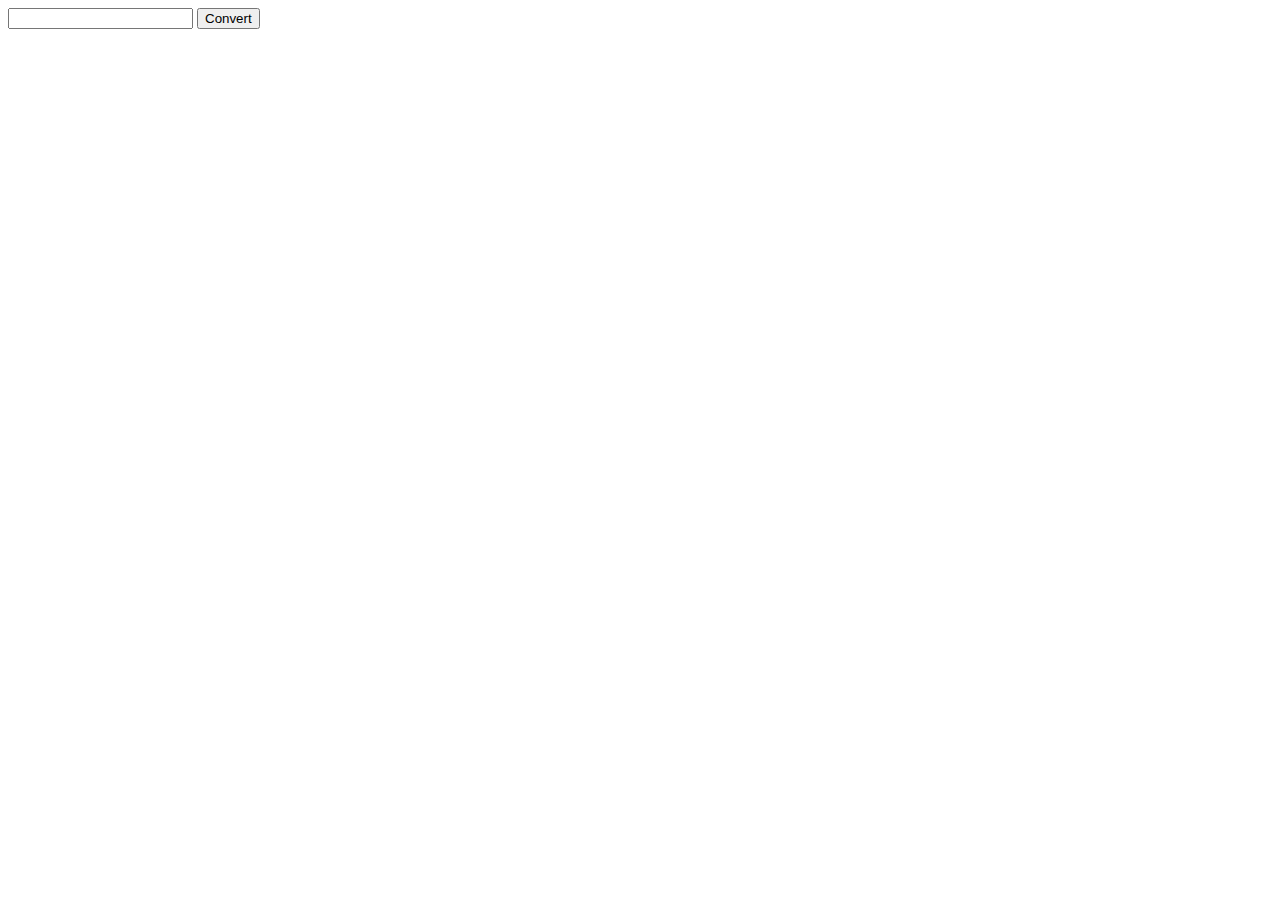
==== Roman_Numeral_Converter/index.html @ 037d970f "Initial commit" ====
<!DOCTYPE html>
<html lang="en">
  <head>
    <meta charset="UTF-8" />
    <meta name="viewport" content="width=device-width, initial-scale=1.0" />
    <title>Roman Numberal Converter</title>
  </head>
  <body>
    <input id="number" />
    <button onclick="convert()" id="convert-btn">Convert</button>
    <div id="output"></div>

    <script src="script.js"></script>
  </body>
</html>
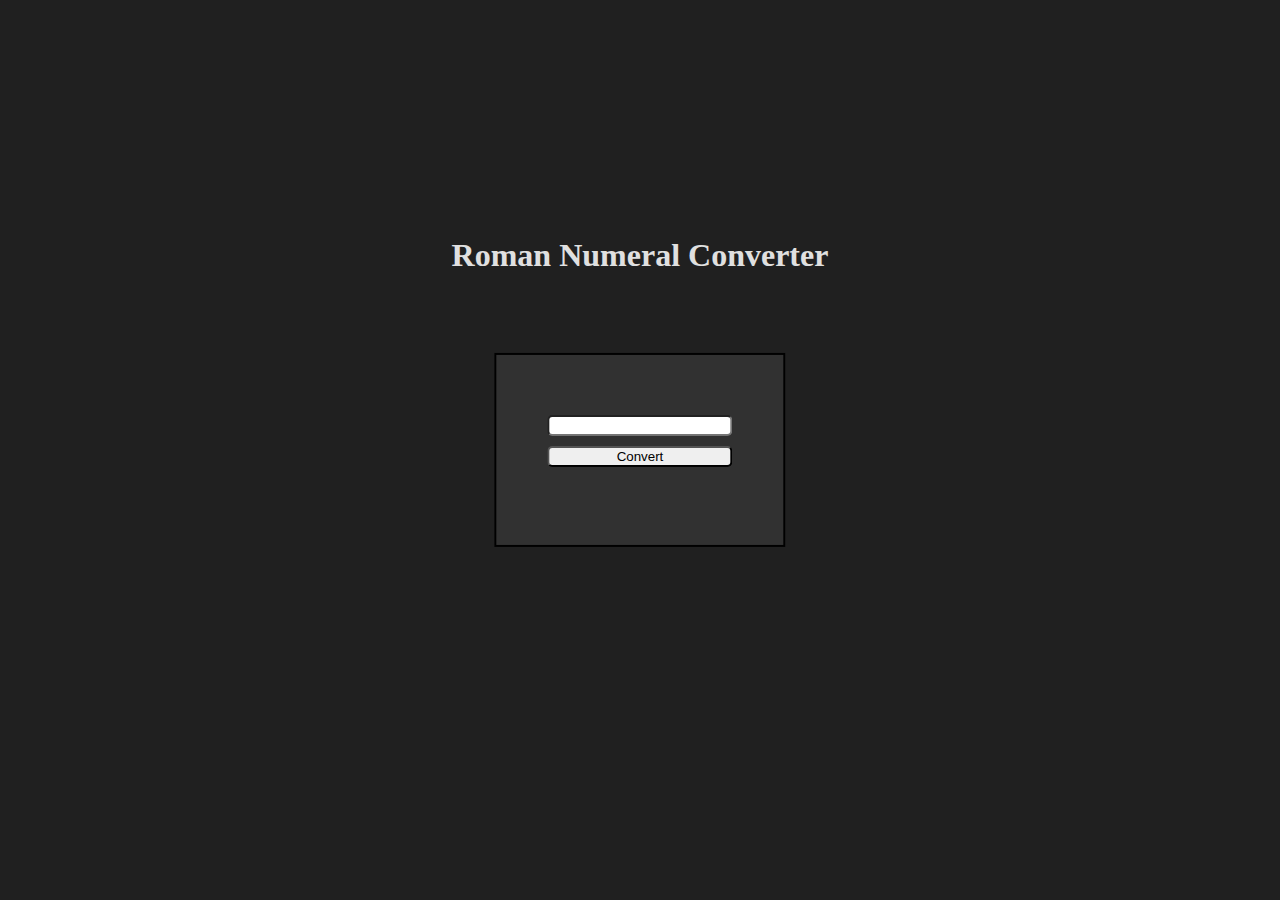
==== commit 5c03247e: "Styled Roman Numeral Converter" ====
--- a/Roman_Numeral_Converter/index.html
+++ b/Roman_Numeral_Converter/index.html
@@ -4,12 +4,15 @@
     <meta charset="UTF-8" />
     <meta name="viewport" content="width=device-width, initial-scale=1.0" />
     <title>Roman Numberal Converter</title>
+    <link rel="stylesheet" href="styles.css" />
   </head>
   <body>
-    <input id="number" />
-    <button onclick="convert()" id="convert-btn">Convert</button>
-    <div id="output"></div>
-
+    <h1>Roman Numeral Converter</h1>
+    <main>
+      <input id="number" />
+      <button onclick="convert()" id="convert-btn">Convert</button>
+      <div id="output">Your number</div>
+    </main>
     <script src="script.js"></script>
   </body>
 </html>
--- a/Roman_Numeral_Converter/styles.css
+++ b/Roman_Numeral_Converter/styles.css
@@ -0,0 +1,42 @@
+* {
+  box-sizing: border-box;
+}
+
+body {
+  margin: 0;
+  background-color: #202020;
+}
+
+h1 {
+  position: absolute;
+  text-align: center;
+  top: 25%;
+  left: 50%;
+  transform: translate(-50%, -25%);
+  color: #e0e0e0;
+}
+
+main {
+  text-align: center;
+  position: absolute;
+  top: 50%;
+  left: 50%;
+  transform: translate(-50%, -50%);
+  background-color: #313131;
+  padding: 4%;
+  border: 2px solid #000;
+}
+
+input,
+button {
+  border-radius: 5px;
+  margin: 5% 0;
+  width: 100%;
+  display: block;
+}
+
+#result,
+#output {
+  visibility: hidden;
+  color: #e0e0e0;
+}
